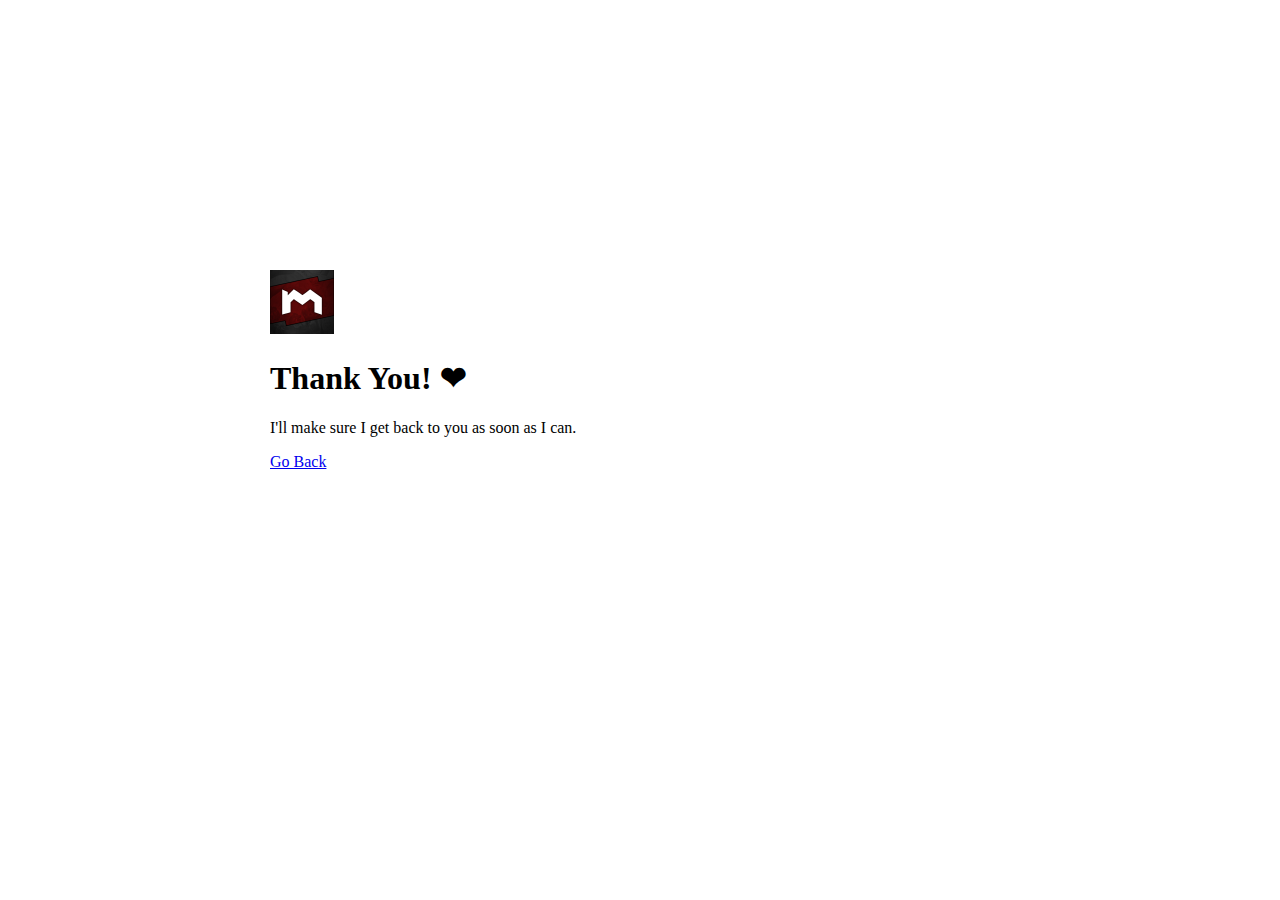
==== pages/thanks.html @ 2b01af05 "0.7" ====
<!DOCTYPE html>
<html lang="en">
  <head>
    <meta charset="UTF-8" />
    <meta http-equiv="X-UA-Compatible" content="IE=edge" />
    <meta name="viewport" content="width=device-width, initial-scale=1.0" />
    <!--CSS Only-->
    <link
      href="https://cdn.jsdelivr.net/npm/bootstrap@5.2.1/dist/css/bootstrap.min.css"
      rel="stylesheet"
      integrity="sha384-iYQeCzEYFbKjA/T2uDLTpkwGzCiq6soy8tYaI1GyVh/UjpbCx/TYkiZhlZB6+fzT"
      crossorigin="anonymous"
    />
    <title>Thank You!</title>
  </head>
  <body class="text-bg-dark" style="margin: 30vh">
    <div class="px-4 py-5 my-5 text-center">
      <img
        class="d-block mx-auto mb-4"
        src="../img/logo.png"
        alt="Mokenuf"
        width="64"
        height="64"
      />
      <h1 class="display-5 fw-bold">Thank You! ❤</h1>
      <div class="col-lg-6 mx-auto">
        <p class="lead mb-4">
          I'll make sure I get back to you as soon as I can.
        </p>
      </div>
      <div class="d-grid gap-2 d-sm-flex justify-content-sm-center">
        <a
          class="btn btn-secondary btn-lg px-4 gap-3"
          type="button"
          href="../index.html"
          >Go Back</a
        >
      </div>
    </div>
  </body>
</html>
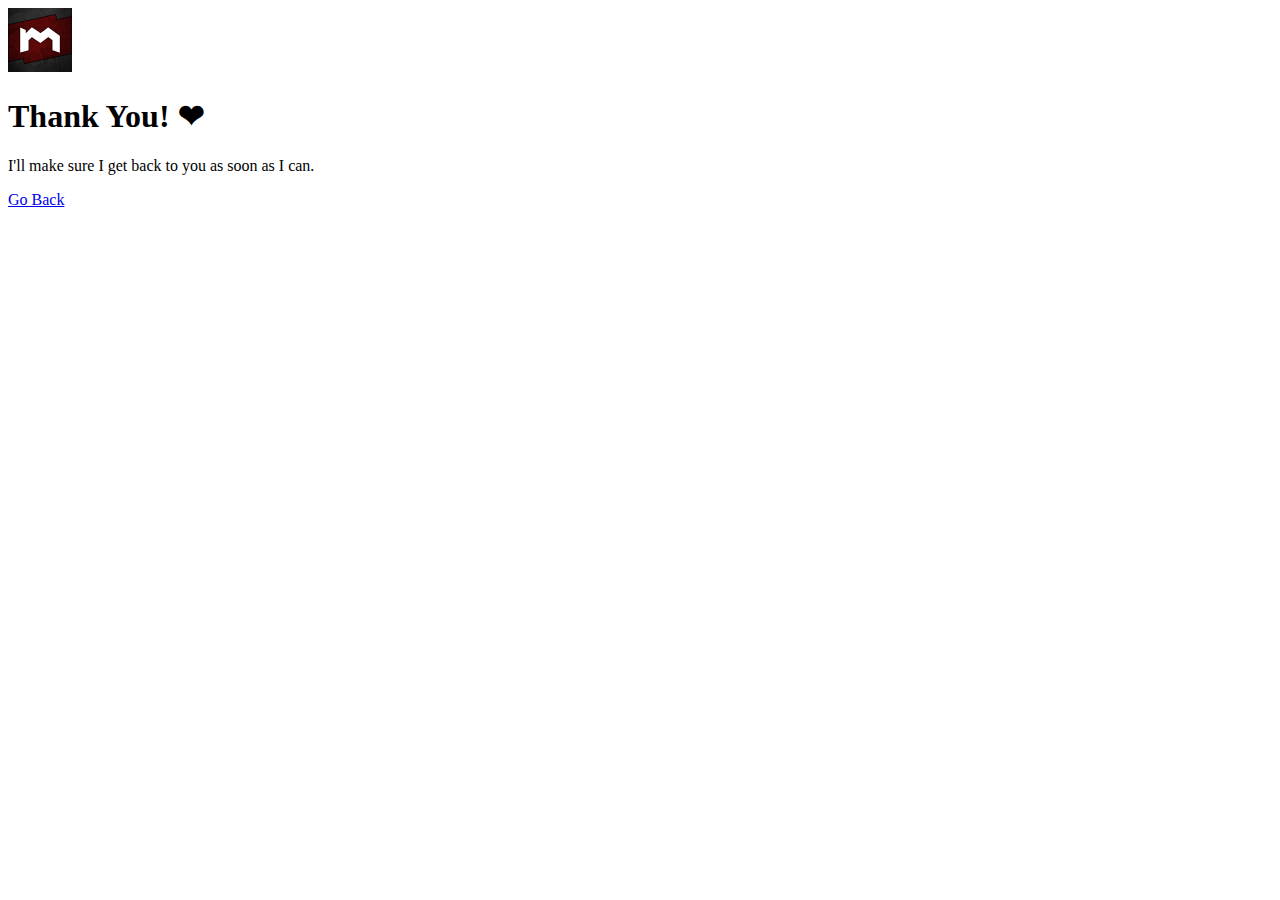
==== commit 2669596b: "0.8.1" ====
--- a/pages/thanks.html
+++ b/pages/thanks.html
@@ -13,7 +13,7 @@
     />
     <title>Thank You!</title>
   </head>
-  <body class="text-bg-dark" style="margin: 30vh">
+  <body class="text-bg-dark">
     <div class="px-4 py-5 my-5 text-center">
       <img
         class="d-block mx-auto mb-4"
